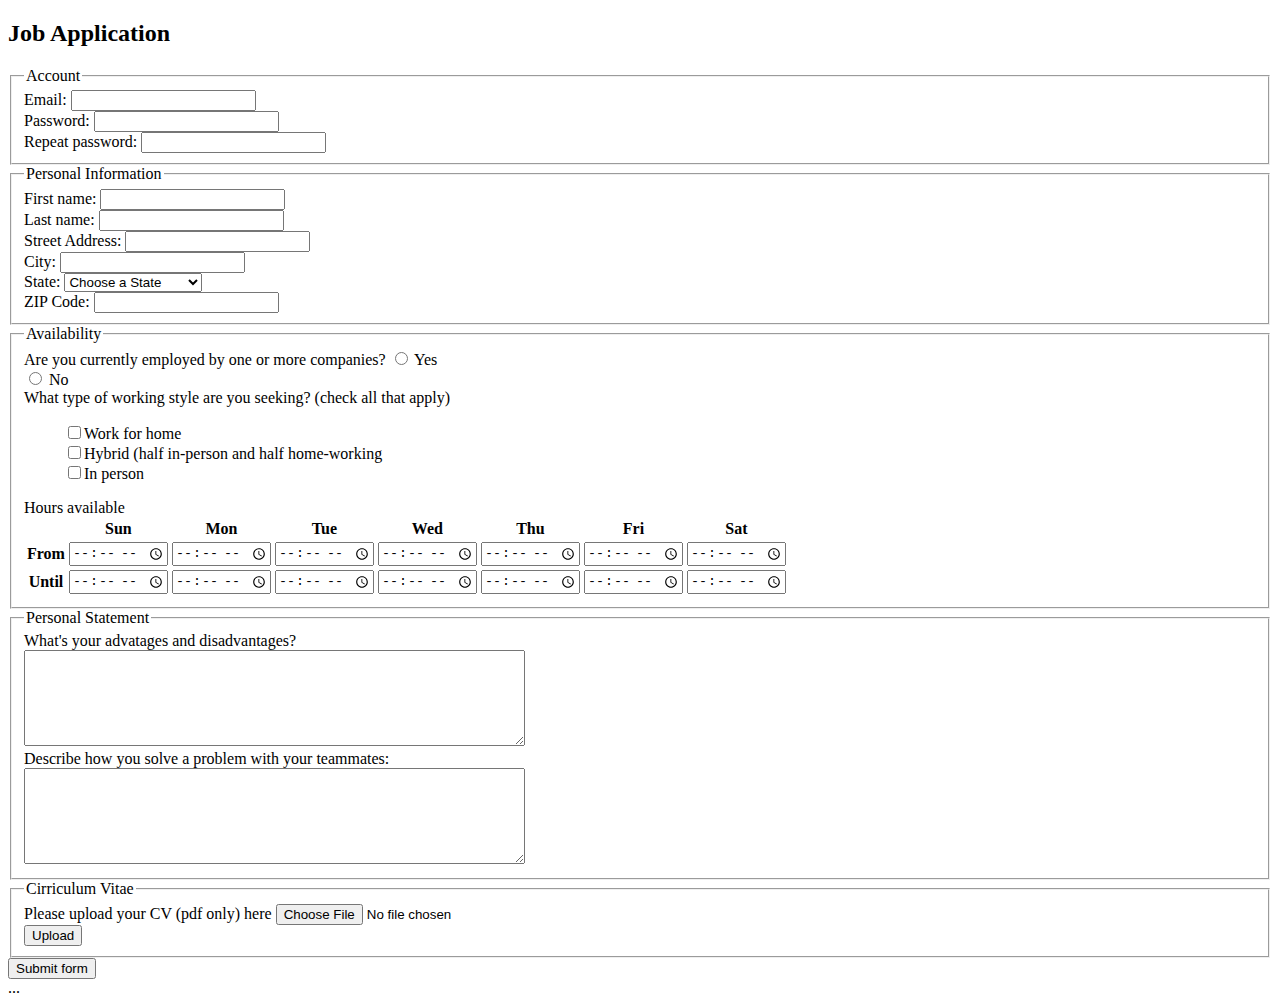
==== forms.html @ 59720329 "Add files via upload" ====
<!DOCTYPE html>
<html>
<head>
	<meta charset="utf-8">
	<title>Job Application</title>
</head>
<body>

<h2>Job Application</h2>

<form action="http://gclass.alexburner.com/formtest.php" method="post">

	<fieldset>
		<legend>Account</legend>
		<div class="field">
			<label>Email:</label> 
			<input type="text" name="email">
		</div>
		<div class="field">
			Password: <input type="password" name="pwd">
		</div>
		<div class="field">
			<label>Repeat password:</label> 
			<input type="password" name="password_r">
		</div>
	</fieldset>

	<fieldset>
		<legend>Personal Information</legend>
		<div class="field">
		
			First name: <input type="text" name="firstname"><br> 
			Last name: <input type="text" name="lastname">
		</div>
		<div class="field">
			<label>Street Address:</label> 
			<input type="text" name="street">
		</div>
		<div class="field">
			<label>City:</label> 
			<input type="text" name="city">
		</div>
		<div class="field">
			<label>State:</label> 
			<select name="state">
				<option value="" selected="true">Choose a State</option>
				<option value="AL">Alabama</option>
				<option value="AK">Alaska</option>
				<option value="AZ">Arizona</option>
				<option value="AR">Arkansas</option>
				<option value="CA">California</option>
				<option value="CO">Colorado</option>
				<option value="CT">Connecticut</option>
				<option value="DE">Delaware</option>
				<option value="DC">District of Columbia</option>
				<option value="FL">Florida</option>
				<option value="GA">Georgia</option>
				<option value="HI">Hawaii</option>
				<option value="ID">Idaho</option>
				<option value="IL">Illinois</option>
				<option value="IN">Indiana</option>
				<option value="IA">Iowa</option>
				<option value="KS">Kansas</option>
				<option value="KY">Kentucky</option>
				<option value="LA">Louisiana</option>
				<option value="ME">Maine</option>
				<option value="MD">Maryland</option>
				<option value="MA">Massachusetts</option>
				<option value="MI">Michigan</option>
				<option value="MN">Minnesota</option>
				<option value="MS">Mississippi</option>
				<option value="MO">Missouri</option>
				<option value="MT">Montana</option>
				<option value="NE">Nebraska</option>
				<option value="NV">Nevada</option>
				<option value="NH">New Hampshire</option>
				<option value="NJ">New Jersey</option>
				<option value="NM">New Mexico</option>
				<option value="NY">New York</option>
				<option value="NC">North Carolina</option>
				<option value="ND">North Dakota</option>
				<option value="OH">Ohio</option>
				<option value="OK">Oklahoma</option>
				<option value="OR">Oregon</option>
				<option value="PA">Pennsylvania</option>
				<option value="RI">Rhode Island</option>
				<option value="SC">South Carolina</option>
				<option value="SD">South Dakota</option>
				<option value="TN">Tennessee</option>
				<option value="TX">Texas</option>
				<option value="UT">Utah</option>
				<option value="VT">Vermont</option>
				<option value="VA">Virginia</option>
				<option value="WA">Washington</option>
				<option value="WV">West Virginia</option>
				<option value="WI">Wisconsin</option>
				<option value="WY">Wyoming</option>
			</select>
		</div>
		<div class="field">
			<label>ZIP Code:</label> 
			<input type="text" name="zip">
		</div>
	</fieldset>

	<fieldset>
		<legend>Availability</legend>
		<div class="field">
			<label>Are you currently employed by one or more companies? </label> 
			<input type="radio" name="answer" value="yes"> Yes<br> 
			<input type="radio" name="answer" value="no"> No<br>
		</div>
		<div class="field">
			<label>What type of working style are you seeking? (check all that apply)</label>
			<ul>
				<input type="checkbox" name="working style" value="Work for home">Work for home<br> 
				<input type="checkbox" name="working style" value="hybrid (half in-person and half home-working">Hybrid (half in-person and half home-working<br>
				<input type="checkbox" name="working style" value="in person">In person<br> 
			</ul>
		</div>
		<div class="field">
			<label>Hours available</label>
			<table>
				<tr>
					<td></td>
					<th>Sun</th>
					<th>Mon</th>
					<th>Tue</th>
					<th>Wed</th>
					<th>Thu</th>
					<th>Fri</th>
					<th>Sat</th>
				</tr>
				<tr>
					<th>From</th>
					<td><input type="time" size="5" name="su_from"></td>
					<td><input type="time" size="5" name="mo_from"></td>
					<td><input type="time" size="5" name="tu_from"></td>
					<td><input type="time" size="5" name="we_from"></td>
					<td><input type="time" size="5" name="th_from"></td>
					<td><input type="time" size="5" name="fr_from"></td>
					<td><input type="time" size="5" name="sa_from"></td>
				</tr>
				<tr>
					<th>Until</th>
					<td><input type="time" size="5" name="su_until"></td>
					<td><input type="time" size="5" name="mo_until"></td>
					<td><input type="time" size="5" name="tu_until"></td>
					<td><input type="time" size="5" name="we_until"></td>
					<td><input type="time" size="5" name="th_until"></td>
					<td><input type="time" size="5" name="fr_until"></td>
					<td><input type="time" size="5" name="sa_until"></td>
				</tr>
			</table>
		</div>
	</fieldset>

	<fieldset>
		<legend>Personal Statement</legend>
		<div class="field">
			<label>What's your advatages and disadvantages?</label><br>
			<textarea name="deserve" rows="6" cols="60"></textarea>
		</div>
		<div class="field">
			<label>Describe how you solve a problem with your teammates:</label><br>
			<textarea name="project" rows="6" cols="60"></textarea>
		</div>
	</fieldset>

	<fieldset>
		<legend>Cirriculum Vitae</legend>
		<div class="field">
		<label>Please upload your CV (pdf only) here</label>
			<form id="upload-form" action="upload.php" method="post" enctype="multipart/form-data" >
				<input type="file" id="upload" name="upload" /> <br />
				<input type="submit" value="Upload" />
			</form>
		</div>
	</fieldset>

	<input type="submit" value="Submit form">


	<form action="http://gclass.alexburner.com/formtest.php" method="post"> ... </form>

</form>
</body>
</html>
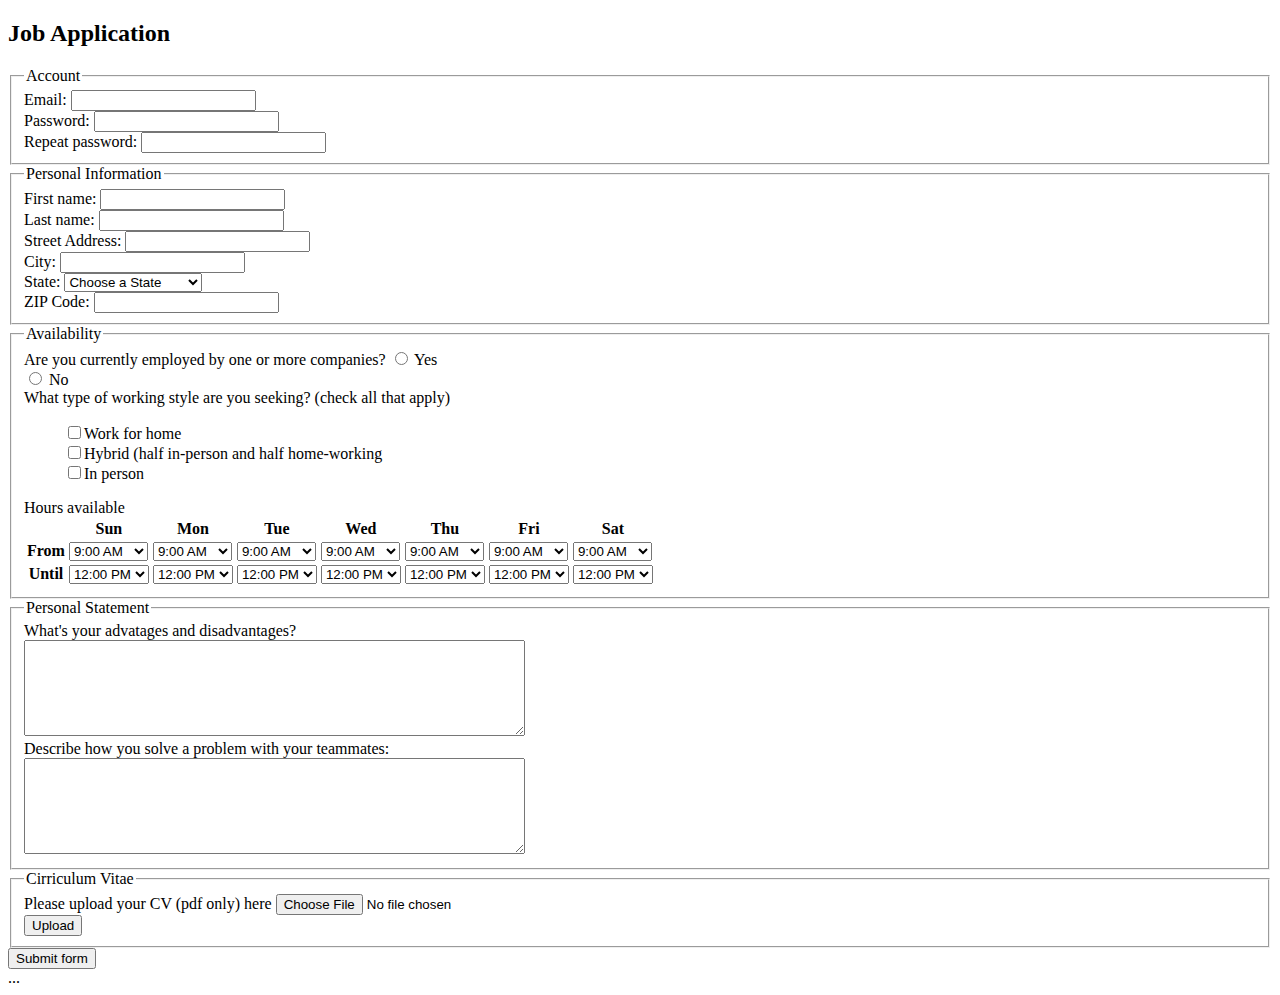
==== commit 28453fba: "Add files via upload" ====
--- a/forms.html
+++ b/forms.html
@@ -133,24 +133,27 @@
 				</tr>
 				<tr>
 					<th>From</th>
-					<td><input type="time" size="5" name="su_from"></td>
-					<td><input type="time" size="5" name="mo_from"></td>
-					<td><input type="time" size="5" name="tu_from"></td>
-					<td><input type="time" size="5" name="we_from"></td>
-					<td><input type="time" size="5" name="th_from"></td>
-					<td><input type="time" size="5" name="fr_from"></td>
-					<td><input type="time" size="5" name="sa_from"></td>
+					<td><select name="time"> <option value="morning">9:00 AM </option> <option value="afternoon">1:00 PM</option> <option value="Night">6:00 PM</option> <option value="Late Night">11:00 PM</option> </select></td>
+					<td><select name="time"> <option value="morning">9:00 AM </option> <option value="afternoon">1:00 PM</option> <option value="Night">6:00 PM</option> <option value="Late Night">11:00 PM</option> </select></td>
+					<td><select name="time"> <option value="morning">9:00 AM </option> <option value="afternoon">1:00 PM</option> <option value="Night">6:00 PM</option> <option value="Late Night">11:00 PM</option> </select></td>
+					<td><select name="time"> <option value="morning">9:00 AM </option> <option value="afternoon">1:00 PM</option> <option value="Night">6:00 PM</option> <option value="Late Night">11:00 PM</option> </select></td>
+					<td><select name="time"> <option value="morning">9:00 AM </option> <option value="afternoon">1:00 PM</option> <option value="Night">6:00 PM</option> <option value="Late Night">11:00 PM</option> </select></td>
+					<td><select name="time"> <option value="morning">9:00 AM </option> <option value="afternoon">1:00 PM</option> <option value="Night">6:00 PM</option> <option value="Late Night">11:00 PM</option> </select></td>
+					<td><select name="time"> <option value="morning">9:00 AM </option> <option value="afternoon">1:00 PM</option> <option value="Night">6:00 PM</option> <option value="Late Night">11:00 PM</option> </select></td>
 				</tr>
 				<tr>
 					<th>Until</th>
-					<td><input type="time" size="5" name="su_until"></td>
-					<td><input type="time" size="5" name="mo_until"></td>
-					<td><input type="time" size="5" name="tu_until"></td>
-					<td><input type="time" size="5" name="we_until"></td>
-					<td><input type="time" size="5" name="th_until"></td>
-					<td><input type="time" size="5" name="fr_until"></td>
-					<td><input type="time" size="5" name="sa_until"></td>
+					<td><select name="time"> <option value="12pm">12:00 PM</option> <option value="5pm">5:00 PM</option> <option value="10pm">10:00 PM</option> <option value="Late 2am">2:00 AM</option> </select></td>
+					<td><select name="time"> <option value="12pm">12:00 PM</option> <option value="5pm">5:00 PM</option> <option value="10pm">10:00 PM</option> <option value="Late 2am">2:00 AM</option> </select></td>
+					<td><select name="time"> <option value="12pm">12:00 PM</option> <option value="5pm">5:00 PM</option> <option value="10pm">10:00 PM</option> <option value="Late 2am">2:00 AM</option> </select></td>
+					<td><select name="time"> <option value="12pm">12:00 PM</option> <option value="5pm">5:00 PM</option> <option value="10pm">10:00 PM</option> <option value="Late 2am">2:00 AM</option> </select></td>
+					<td><select name="time"> <option value="12pm">12:00 PM</option> <option value="5pm">5:00 PM</option> <option value="10pm">10:00 PM</option> <option value="Late 2am">2:00 AM</option> </select></td>
+					<td><select name="time"> <option value="12pm">12:00 PM</option> <option value="5pm">5:00 PM</option> <option value="10pm">10:00 PM</option> <option value="Late 2am">2:00 AM</option> </select></td>
+					<td><select name="time"> <option value="12pm">12:00 PM</option> <option value="5pm">5:00 PM</option> <option value="10pm">10:00 PM</option> <option value="Late 2am">2:00 AM</option> </select></td>
 				</tr>
+
+				
+ 
 			</table>
 		</div>
 	</fieldset>
